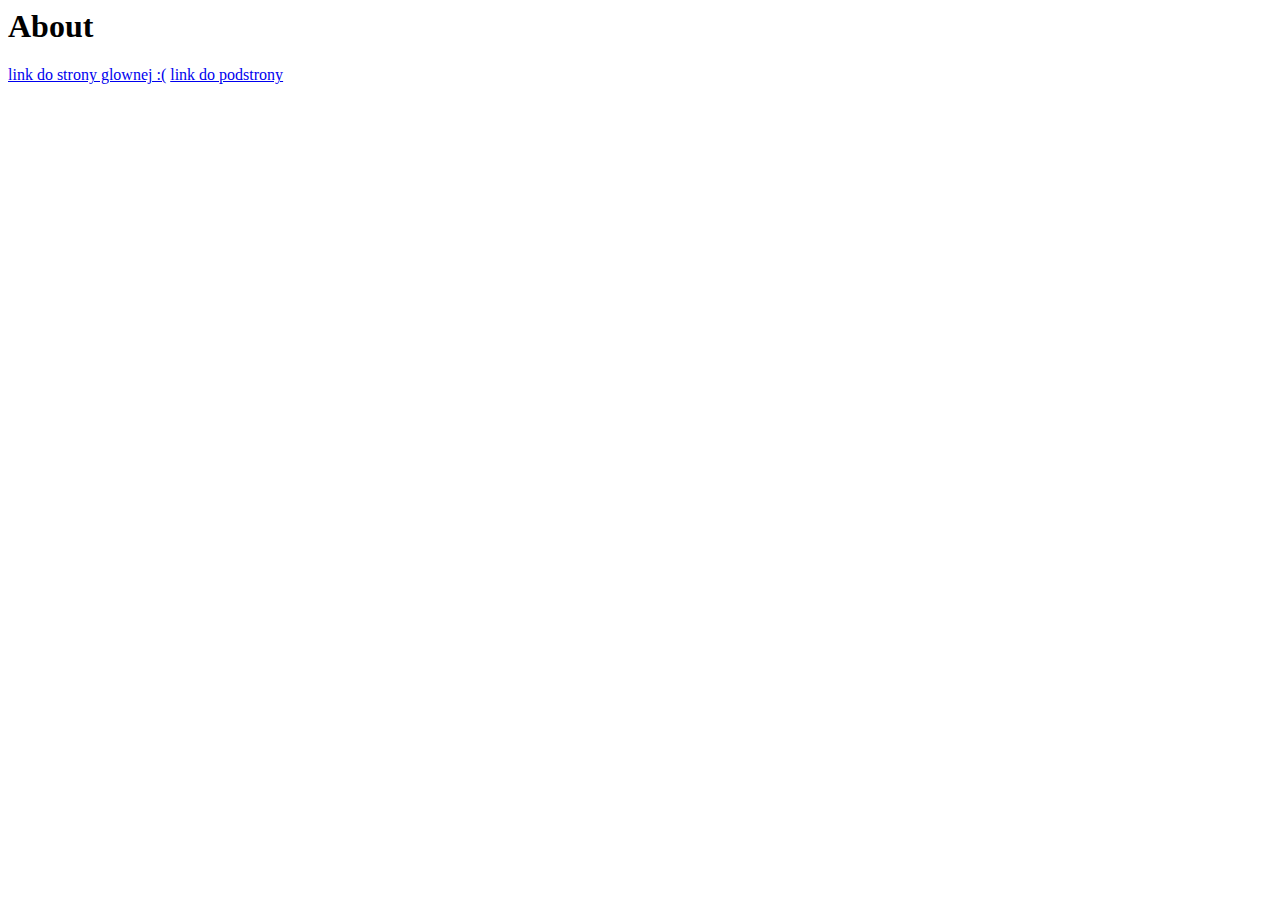
==== about.html @ bc3dedf8 "Add files via upload" ====
<!DOCT TYPE html>
<head>
    <title>Aga Bartosz</title>
   
</head>

<body>
    <div class="header">
        <h1>About</h1>
    </div>
    <div class="menu">
                <a href="index.html">link do strony glownej :(</a>
        <a href="about.html"> link do podstrony</a>
        
    </div>

</body>

</html>
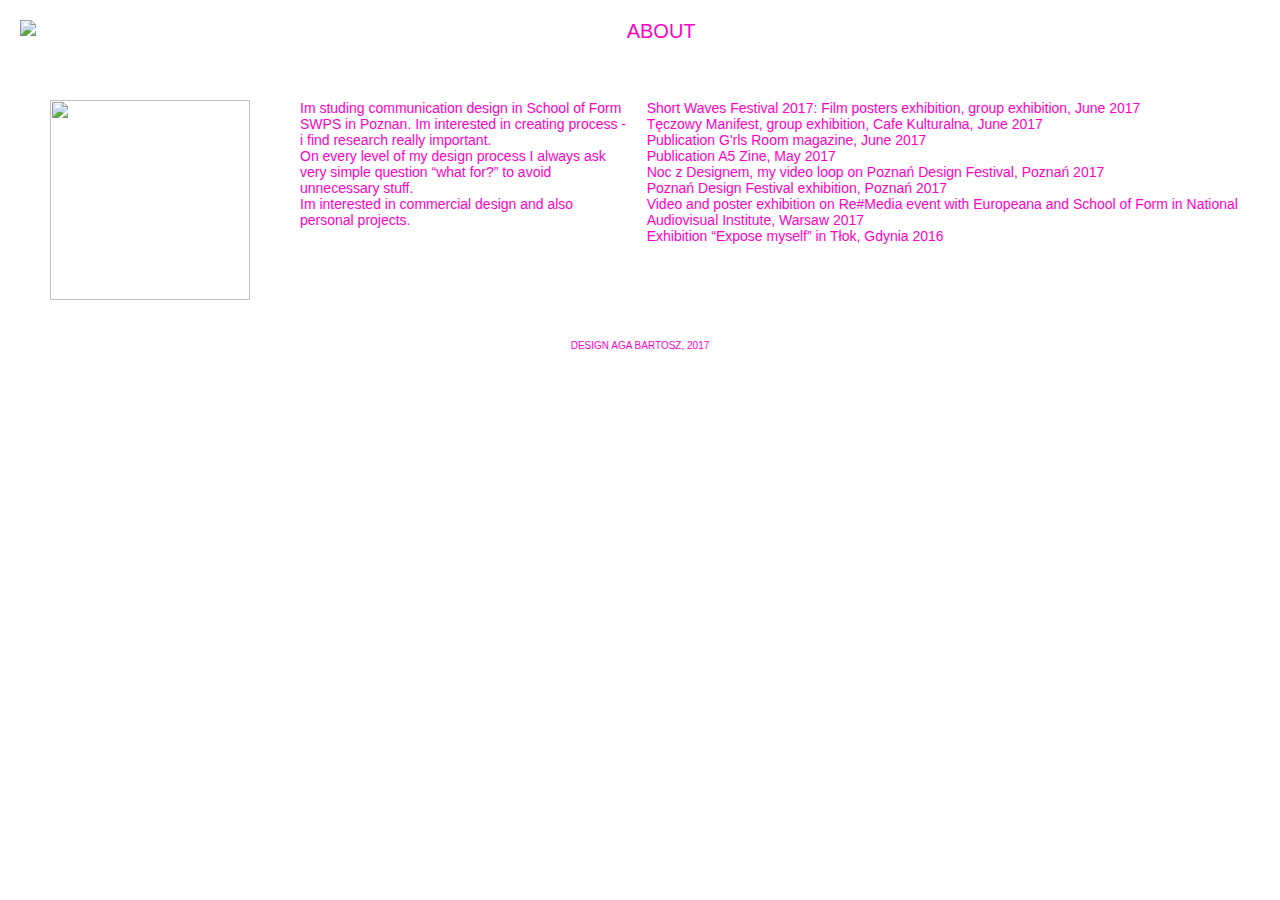
==== commit 05b7ff74: "Add files via upload" ====
--- a/about.html
+++ b/about.html
@@ -1,19 +1,64 @@
 <!DOCT TYPE html>
-<head>
+<html>
+   <head>
     <title>Aga Bartosz</title>
-   
+    <meta charset="utf8" />
+    <link rel="stylesheet" href="about.css" />
+ <style>
+        html,
+        body {
+            color: #ff00c6;
+            font-family: "Futura", sans-serif;
+        }
+    </style>
 </head>
 
+
 <body>
-    <div class="header">
-        <h1>About</h1>
+    <div class="mygrid"> 
+       
+        <div class="header1">
+        <a href="index.html"><img src="ikonki/Bez%20nazwy-1.png"/></a></div>
+        
+        <div class="header3">
+       <p class="uppercase">
+            ABOUT</div>
+        
+
+
+           <div class="column projekty2">
+            Im studing communication design in School of Form SWPS in Poznan. Im interested in creating process - i find research really important. <br>
+
+On every level of my design process I always ask very simple question “what for?” to avoid unnecessary stuff. 
+<br>
+Im interested in commercial design and also personal projects.
+       </div>
+        
+        <div class="column projekty1">
+        <img src="14393924_1243604829025618_2077742515_o.jpg" width="200px"/></div>
+        
+        <div class="column projekty3">
+
+Short Waves Festival 2017: Film posters exhibition, group exhibition, June 2017
+<br>
+Tęczowy Manifest, group exhibition, Cafe Kulturalna, June 2017
+<br>
+Publication  G'rls Room magazine, June 2017
+<br>
+Publication A5 Zine, May 2017
+<br>
+Noc z Designem, my video loop on Poznań Design Festival, Poznań 2017
+<br>
+Poznań Design Festival exhibition, Poznań 2017
+<br>
+Video and poster exhibition on Re#Media event with Europeana and School of Form in National Audiovisual Institute, Warsaw 2017
+<br>
+Exhibition “Expose myself” in Tłok, Gdynia 2016
     </div>
-    <div class="menu">
-                <a href="index.html">link do strony glownej :(</a>
-        <a href="about.html"> link do podstrony</a>
-        
+       
+       
+        <footer><p class="uppercase">DESIGN AGA BARTOSZ, 2017</p></footer>
     </div>
-
 </body>
 
-</html>+
--- a/about.css
+++ b/about.css
@@ -0,0 +1,68 @@
+* {
+    box-sizing: border-box;
+}
+
+html, body
+{
+   
+margin: 0;
+padding: 0;
+    width: 100%;
+    height:100%;
+}
+
+.header {
+    
+}
+
+.mygrid {
+    width: 100%;
+    display: grid;
+  grid-row-gap: 30px;
+   grid-template-columns: 300px 1fr 2fr;
+    grid-template-rows: 70px 1fr 100px;
+    grid-template-areas: "header1 header2 header3"
+                         "projekty1 projekty2 projekty3"
+                         "footer footer footer";
+
+}
+
+
+div.header1 {
+    grid-area: header1;
+    font-size: 20px;
+     text-align: left;
+    color: #0004ff;
+    margin-left: 20px;
+    margin-top: 20px;
+}
+
+div.header3 {
+    grid-area: header3;
+    font-size: 20px;
+     text-align: left;
+}
+
+div.projekty1 {
+    grid-area: projekty1;
+    text-align: center;
+}
+
+div.projekty2 {
+    grid-area: projekty2;
+    font-size: 14px;
+    text-align: left;
+}
+
+div.projekty3 {
+    grid-area: projekty3;
+      font-size: 14px;
+    text-align: left;
+    margin-left: 20px;
+}
+
+footer {
+    grid-area: footer;
+    text-align: center;
+    font-size: 10px;
+ }